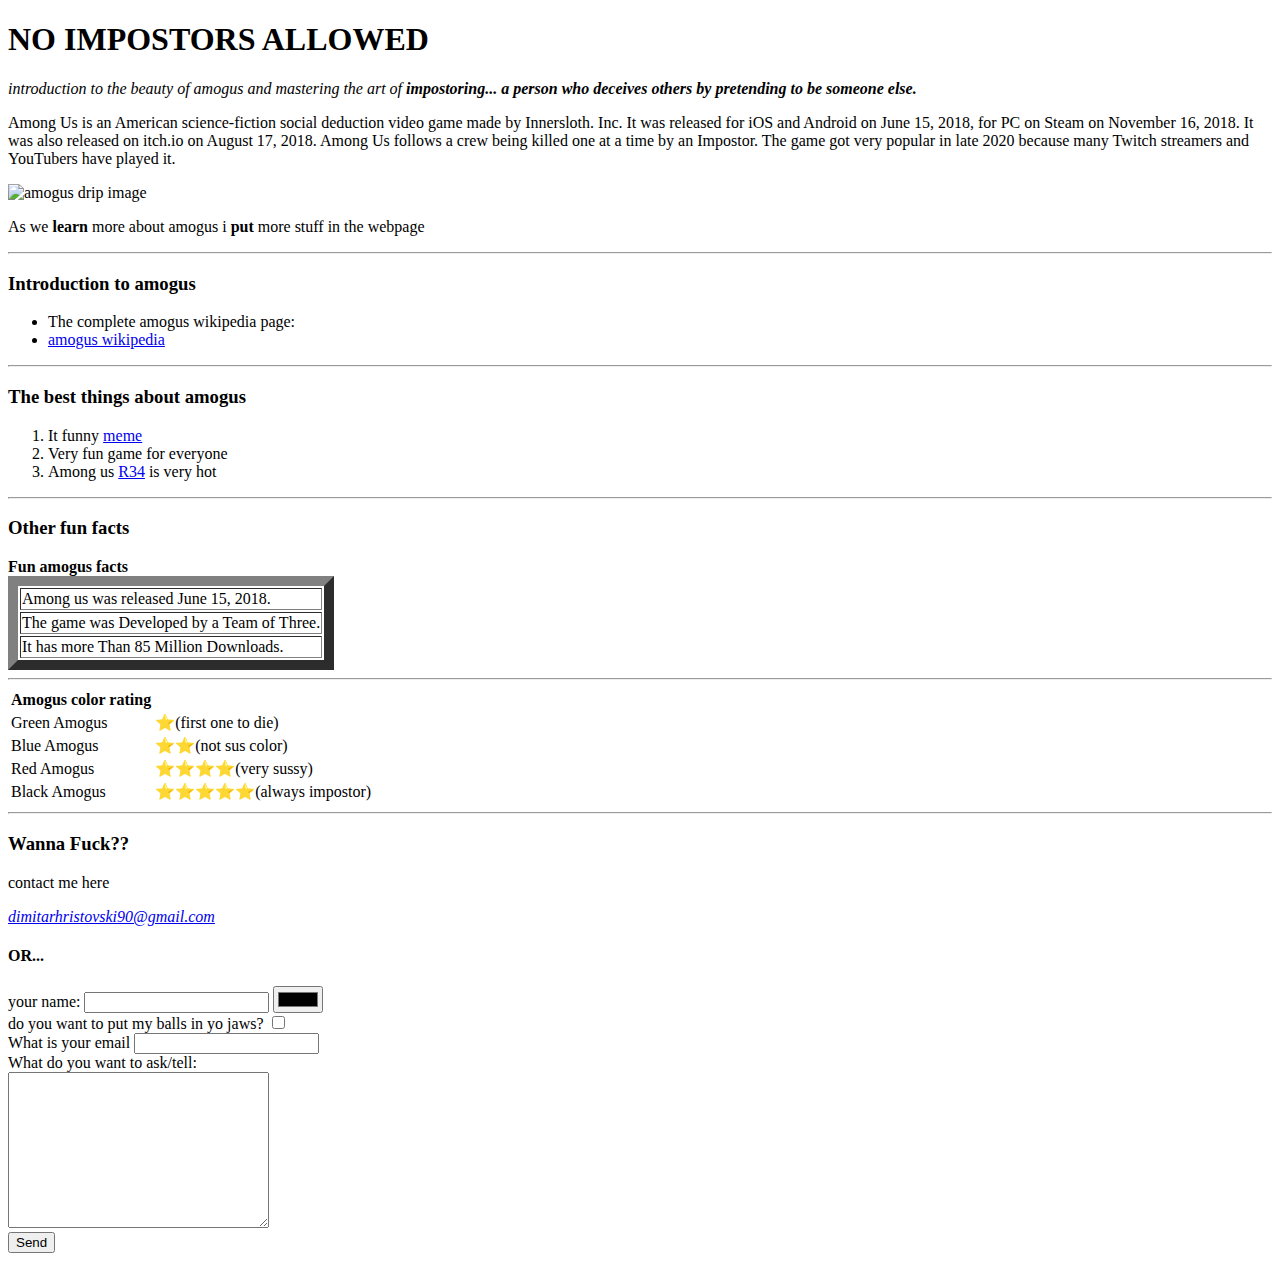
==== index.html @ 56ad190a "Add initial files" ====
<!DOCTYPE html>
<html lang="en">
<head>
  <meta charset="UTF-8">
  <meta http-equiv="X-UA-Compatible" content="IE=edge">
  <meta name="viewport" content="width=device-width, initial-scale=1.0">
  <title>know amogus</title>
</head>
<body>
  <h1>NO IMPOSTORS ALLOWED</h1>
<p><em>introduction to the beauty of amogus and mastering the art of <b>impostoring... a person who deceives others by pretending to be someone else.</b></em></p>
<p>Among Us is an American science-fiction social deduction video game made by Innersloth.
   Inc. It was released for iOS and Android on June 15, 2018, for PC on Steam on November 16, 2018.
    It was also released on itch.io on August 17, 2018. Among Us follows a crew being killed one at a time by an Impostor.
     The game got very popular in late 2020 because many Twitch streamers and YouTubers have played it.</p>
     <img src="https://steamuserimages-a.akamaihd.net/ugc/1743429495534021917/E2608F0A268A3D52EF0183849014B2838DD9288B/?imw=637&imh=358&ima=fit&impolicy=Letterbox&imcolor=%23000000&letterbox=true" alt="amogus drip image">
     <p>As we <b>learn</b> more about amogus i <b>put</b> more stuff in the webpage</p>
     <hr>
     <h3>Introduction to amogus</h3>
     <ul>
       <li>The complete amogus wikipedia page:</li>
       <li><a href="https://en.wikipedia.org/wiki/Among_Us">amogus wikipedia</a></li>
     </ul>
     <hr>
     <h3>The best things about amogus</h3>
     <ol>
       <li>It funny <a href="amogus.html">meme</a></li>
       <li>Very fun game for everyone</li>
       <li> Among us <a href="https://4kporn.xxx/videos/51133/among-us-rule-34-compilation/">R34</a> is very hot</li>
     </ol>
     <hr>
     <h3>Other fun facts</h3>
     <table border ="10">
       <thead><b>Fun amogus facts</b></thead></thead></thead>
       <thead>
       <tr>
         <td>Among us was released June 15, 2018.</td>
         
       </tr>
       <tr>
         <td>The game was Developed by a Team of Three.</td>
         
       </tr>
       <tr>
         <td>It has more Than 85 Million Downloads.</td>
         
       </tr>
     </table cellspacing ="10">
     <hr>
     <table>
      <thead>
          <tr>
              <th>Amogus color rating</th>
          </tr>
      </thead>
      <tbody>
          <tr>
              <td>Green Amogus</td>
              <td>⭐(first one to die)</td>
          </tr>
          <tr>
              <td>Blue Amogus</td>
              <td>⭐⭐(not sus color)</td>
          </tr>
          <tr>
              <td>Red Amogus</td>
              <td>⭐⭐⭐⭐(very sussy)</td>
          </tr>
          <tr>
              <td>Black Amogus</td>
              <td>⭐⭐⭐⭐⭐(always impostor)</td>
          </tr>
      </tbody>
      
    </table>
    <hr>
     <h3>Wanna Fuck??</h3>
     <p>contact me here</p>
     <address>
      <a href=com">dimitarhristovski90@gmail.com</a><br>
     </address>
     <h4>OR...</h4>
     <form action="mailto:dimitarhristovski90@gmail.com" method="POST" enctype="text/plain">
       <label for="your name:">your name:</label>
       <input type="text">
       <input type="color"><br>
       <label for="">do you want to put my balls in yo jaws?</label>
       <input type="checkbox"><br>
       <label for="email">What is your email</label>
       <input type="email" name="yourEmail" id="">
       <br>
       <label for="">What do you want to ask/tell:</label><br>
       <textarea name="name" rows="10" cols="30"></textarea><br>
       <input type="submit" value="Send">
     </form>
</body>
</html>
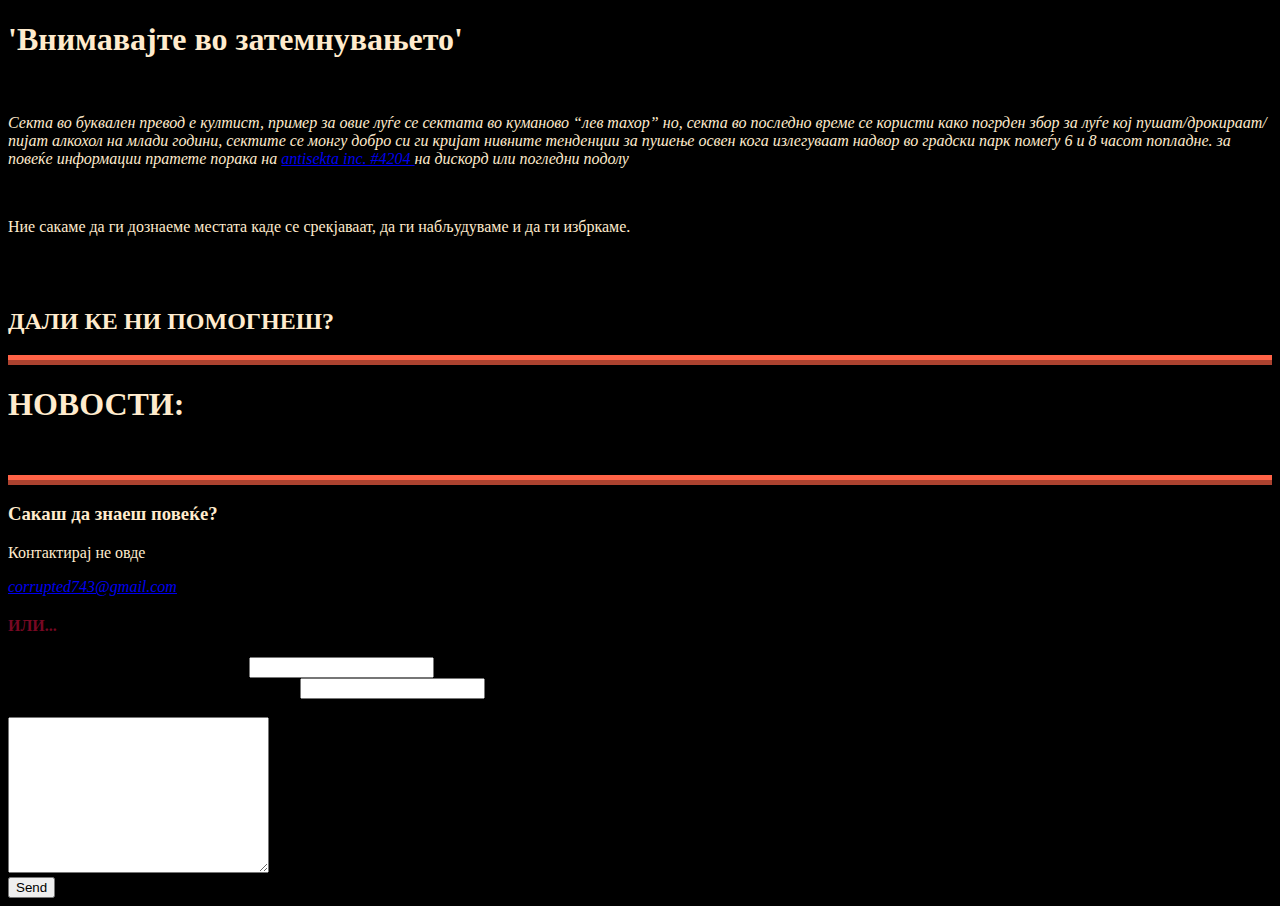
==== commit e26805c3: "Add files via upload" ====
--- a/index.html
+++ b/index.html
@@ -4,92 +4,50 @@
   <meta charset="UTF-8">
   <meta http-equiv="X-UA-Compatible" content="IE=edge">
   <meta name="viewport" content="width=device-width, initial-scale=1.0">
-  <title>know amogus</title>
+  <title>Antisekta inc.</title>
+<!-- links an external file from another folder(in this case styles.css)-->
+<link rel="stylesheet" href="css/styles.css">
+<link rel="icon" href="favicon.ico">
+
+
 </head>
-<body>
-  <h1>NO IMPOSTORS ALLOWED</h1>
-<p><em>introduction to the beauty of amogus and mastering the art of <b>impostoring... a person who deceives others by pretending to be someone else.</b></em></p>
-<p>Among Us is an American science-fiction social deduction video game made by Innersloth.
-   Inc. It was released for iOS and Android on June 15, 2018, for PC on Steam on November 16, 2018.
-    It was also released on itch.io on August 17, 2018. Among Us follows a crew being killed one at a time by an Impostor.
-     The game got very popular in late 2020 because many Twitch streamers and YouTubers have played it.</p>
-     <img src="https://steamuserimages-a.akamaihd.net/ugc/1743429495534021917/E2608F0A268A3D52EF0183849014B2838DD9288B/?imw=637&imh=358&ima=fit&impolicy=Letterbox&imcolor=%23000000&letterbox=true" alt="amogus drip image">
-     <p>As we <b>learn</b> more about amogus i <b>put</b> more stuff in the webpage</p>
+<body style="background-color: black;">
+  <!-- Sets the sont size of the h1 from 30px(original) to 50px-->
+  <h1 style="color: blanchedalmond;" style="font-size: 50px;">'Внимавајте во затемнувањето'</h1>
+  <br>
+<p style="color: blanchedalmond;"><em>Секта во буквален превод е култист, пример за овие луѓе се сектата во куманово “лев тахор”
+
+  но, секта во последно време се користи како погрден збор за луѓе кој пушат/дрокираат/пијат алкохол на млади години, сектите се монгу добро си ги кријат нивните тенденции за пушење освен кога излегуваат надвор во градски парк помеѓу 6 и 8 часот попладне.
+  
+  
+  за повеќе информации пратете порака на 
+  <a href="https://discord.com/">antisekta inc. #4204 </a> на дискорд или погледни подолу</em></p>
+  <br>
+  <p style="color: blanchedalmond;"> Ние сакаме да ги дознаеме местата каде се срекјаваат, да ги набљудуваме и да ги избркаме.</p>
+  <br>
+  <center><img src="https://www.nestoravalosofficial.com/wp-content/uploads/2017/01/demonic-.jpg" alt=""></center>
+  <h2 style="color: blanchedalmond;"> ДАЛИ КЕ НИ ПОМОГНЕШ?</h2>
+  <hr>
+<h1 style="color: blanchedalmond;">НОВОСТИ: </h1>
+<marquee behavior="" direction=""> Ништо засега...</marquee>
      <hr>
-     <h3>Introduction to amogus</h3>
-     <ul>
-       <li>The complete amogus wikipedia page:</li>
-       <li><a href="https://en.wikipedia.org/wiki/Among_Us">amogus wikipedia</a></li>
-     </ul>
-     <hr>
-     <h3>The best things about amogus</h3>
-     <ol>
-       <li>It funny <a href="amogus.html">meme</a></li>
-       <li>Very fun game for everyone</li>
-       <li> Among us <a href="https://4kporn.xxx/videos/51133/among-us-rule-34-compilation/">R34</a> is very hot</li>
-     </ol>
-     <hr>
-     <h3>Other fun facts</h3>
-     <table border ="10">
-       <thead><b>Fun amogus facts</b></thead></thead></thead>
-       <thead>
-       <tr>
-         <td>Among us was released June 15, 2018.</td>
-         
-       </tr>
-       <tr>
-         <td>The game was Developed by a Team of Three.</td>
-         
-       </tr>
-       <tr>
-         <td>It has more Than 85 Million Downloads.</td>
-         
-       </tr>
-     </table cellspacing ="10">
-     <hr>
-     <table>
-      <thead>
-          <tr>
-              <th>Amogus color rating</th>
-          </tr>
-      </thead>
-      <tbody>
-          <tr>
-              <td>Green Amogus</td>
-              <td>⭐(first one to die)</td>
-          </tr>
-          <tr>
-              <td>Blue Amogus</td>
-              <td>⭐⭐(not sus color)</td>
-          </tr>
-          <tr>
-              <td>Red Amogus</td>
-              <td>⭐⭐⭐⭐(very sussy)</td>
-          </tr>
-          <tr>
-              <td>Black Amogus</td>
-              <td>⭐⭐⭐⭐⭐(always impostor)</td>
-          </tr>
-      </tbody>
-      
-    </table>
-    <hr>
-     <h3>Wanna Fuck??</h3>
-     <p>contact me here</p>
+
+     <h3 style="color: blanchedalmond;">Сакаш да знаеш повеќе?</h3>
+     <p style="color: blanchedalmond;">Контактирај не овде</p>
+     <!-- links a mail andress-->
      <address>
-      <a href=com">dimitarhristovski90@gmail.com</a><br>
+      <a href=com">corrupted743@gmail.com</a><br>
      </address>
-     <h4>OR...</h4>
+     <h4 id="head_OR">ИЛИ...</h4>
+     <!-- this is a form that mails what the user types in the inputs below to the creators email adress-->
      <form action="mailto:dimitarhristovski90@gmail.com" method="POST" enctype="text/plain">
-       <label for="your name:">your name:</label>
+       <label for="your name:">име (немора да биде вистинското):</label>
        <input type="text">
-       <input type="color"><br>
-       <label for="">do you want to put my balls in yo jaws?</label>
-       <input type="checkbox"><br>
-       <label for="email">What is your email</label>
+       <br>
+       <label for="email">Твојот меил (за да можеме да ви вратиме):</label>
        <input type="email" name="yourEmail" id="">
        <br>
-       <label for="">What do you want to ask/tell:</label><br>
+       <label for="">Што сакаш да прашаш/кажеш</label><br>
        <textarea name="name" rows="10" cols="30"></textarea><br>
        <input type="submit" value="Send">
      </form>
--- a/css/styles.css
+++ b/css/styles.css
@@ -0,0 +1,26 @@
+body {
+  background-color: rgb(224, 52, 52);
+}
+
+hr {
+  border-color: tomato;
+  border-width: 10px;
+  border-style: none;
+  border-top-style: ridge;
+  height: 0px;
+  width: 100%;
+}
+h3 {
+  color: rgb(120, 8, 35);
+}
+h4 {
+  color: rgb(212, 96, 123);
+}
+
+#head_OR {
+  color:rgb(120, 8, 35) ;
+}
+
+#yellowmogus {
+  width: 20%;
+}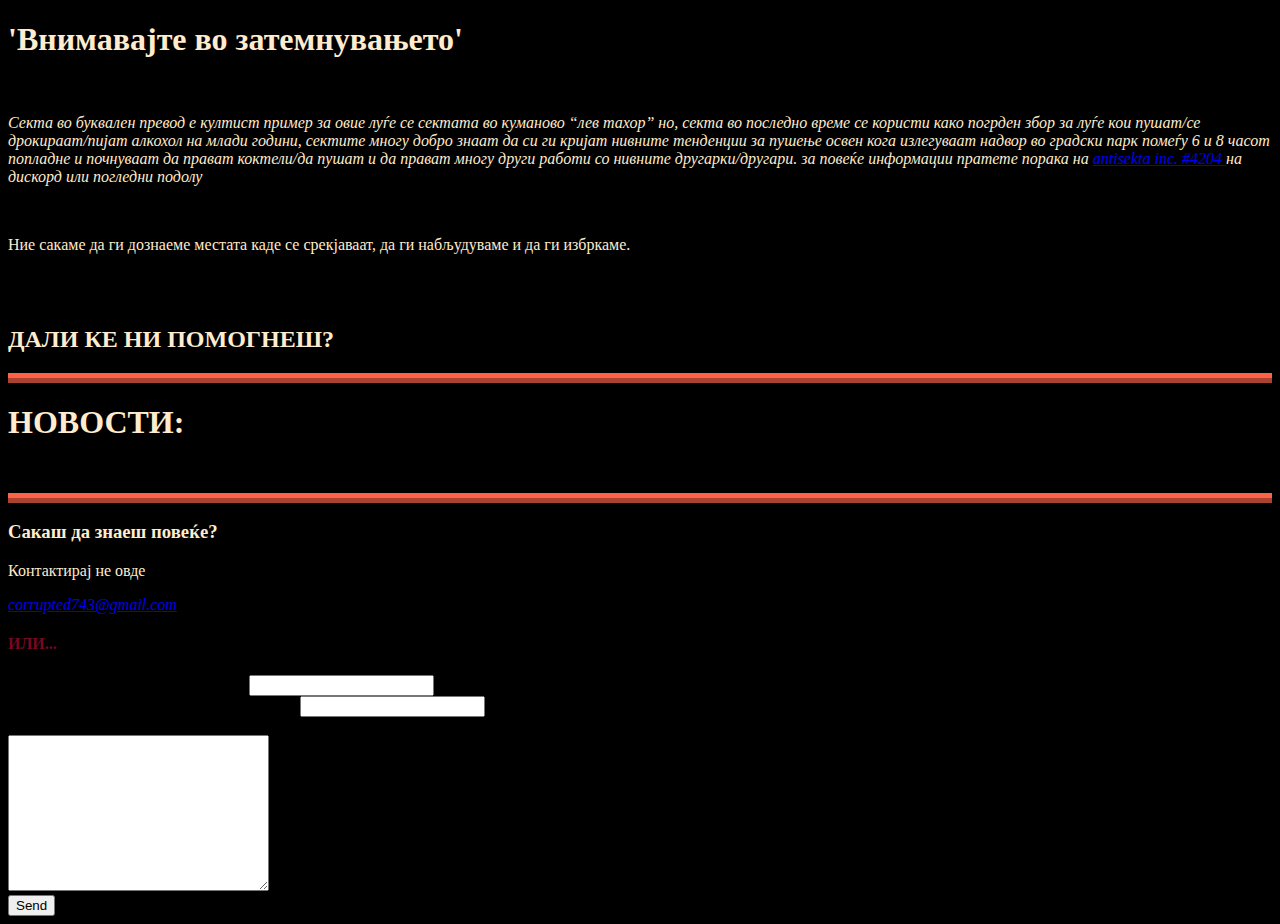
==== commit 5fe550de: "Add files via upload" ====
--- a/index.html
+++ b/index.html
@@ -15,9 +15,10 @@
   <!-- Sets the sont size of the h1 from 30px(original) to 50px-->
   <h1 style="color: blanchedalmond;" style="font-size: 50px;">'Внимавајте во затемнувањето'</h1>
   <br>
-<p style="color: blanchedalmond;"><em>Секта во буквален превод е култист, пример за овие луѓе се сектата во куманово “лев тахор”
+<p style="color: blanchedalmond;"><em>Секта во буквален превод е култист пример за овие луѓе се сектата во куманово “лев тахор”
 
-  но, секта во последно време се користи како погрден збор за луѓе кој пушат/дрокираат/пијат алкохол на млади години, сектите се монгу добро си ги кријат нивните тенденции за пушење освен кога излегуваат надвор во градски парк помеѓу 6 и 8 часот попладне.
+  но, секта во последно време се користи како погрден збор за луѓе кои пушат/се дрокираат/пијат алкохол на млади години, сектите многу добро знаат да си ги кријат нивните тенденции за пушење освен кога излегуваат надвор во градски парк помеѓу 6 и 8 часот попладне и почнуваат да прават коктели/да пушат и да прават многу други работи со нивните другарки/другари. 
+  
   
   
   за повеќе информации пратете порака на 
